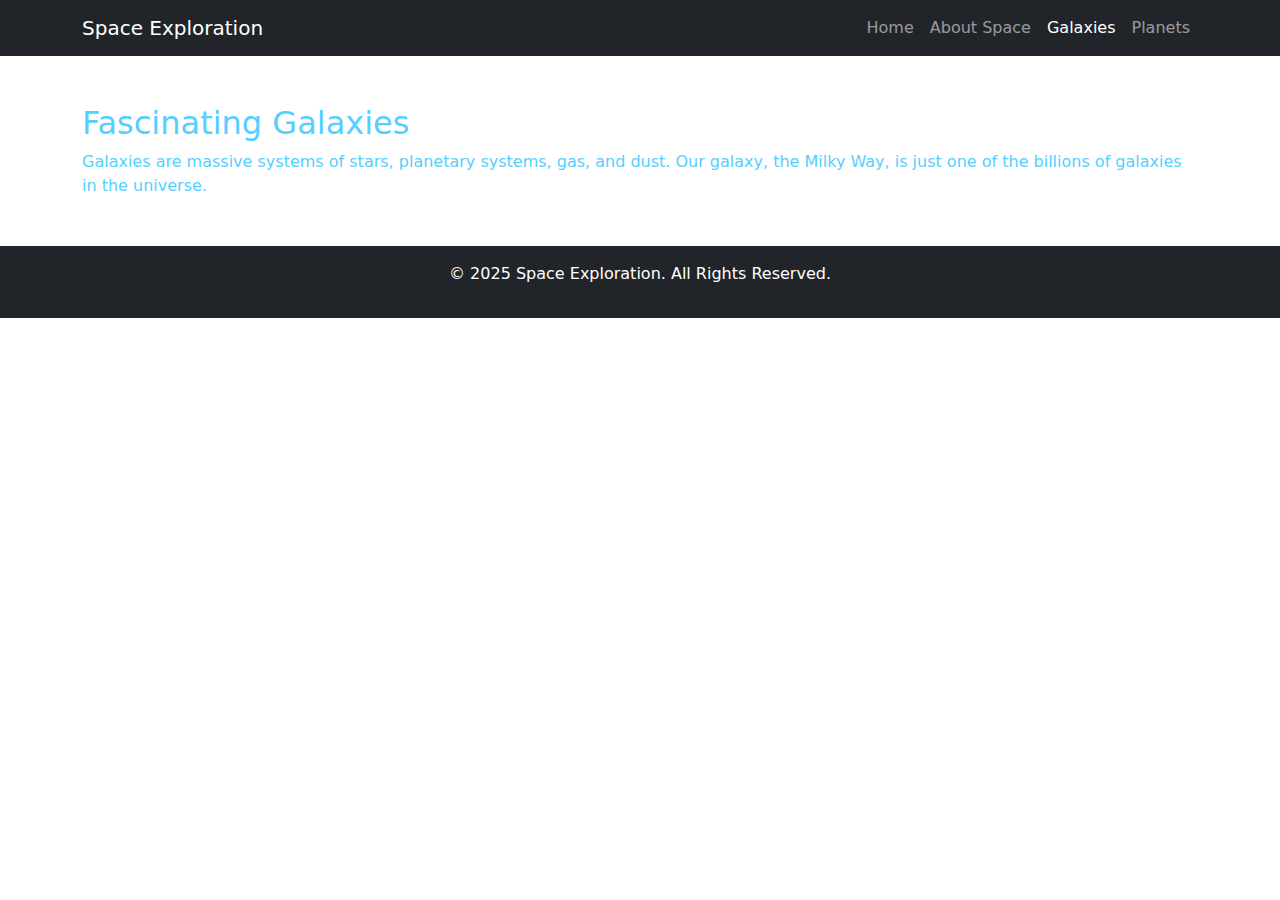
==== galaxies.html @ 07f9ffee "hi maam" ====
<!DOCTYPE html>
<html lang="en">

<head>
    <meta charset="UTF-8">
    <meta name="viewport" content="width=device-width, initial-scale=1.0">
    <title>Galaxies</title>
    <link href="https://cdn.jsdelivr.net/npm/bootstrap@5.3.0-alpha1/dist/css/bootstrap.min.css" rel="stylesheet">
    <link href="css/styles.css" rel="stylesheet">
</head>
<style>
    body {

        background-image: url("https://wallsdesk.com/wp-content/uploads/2016/09/Space-Wallpapers-HQ.jpg");
        background-repeat: no-repeat;
            background-size: cover;
            background-position:center ;
        color: rgb(85, 207, 255);
    }
</style>
<body>

    <!-- Navbar -->
    <nav class="navbar navbar-expand-lg navbar-dark bg-dark">
        <div class="container">
            <a class="navbar-brand" href="#">Space Exploration</a>
            <button class="navbar-toggler" type="button" data-bs-toggle="collapse" data-bs-target="#navbarNav"
                aria-controls="navbarNav" aria-expanded="false" aria-label="Toggle navigation">
                <span class="navbar-toggler-icon"></span>
            </button>
            <div class="collapse navbar-collapse" id="navbarNav">
                <ul class="navbar-nav ms-auto">
                    <li class="nav-item">
                        <a class="nav-link" href="index.html">Home</a>
                    </li>
                    <li class="nav-item">
                        <a class="nav-link" href="about.html">About Space</a>
                    </li>
                    <li class="nav-item">
                        <a class="nav-link active" href="galaxies.html">Galaxies</a>
                    </li>
                    <li class="nav-item">
                        <a class="nav-link" href="planets.html">Planets</a>
                    </li>
                </ul>
            </div>
        </div>
    </nav>

    <!-- Galaxies Section -->
    <div class="container mt-5">
        <h2>Fascinating Galaxies</h2>
        <p>Galaxies are massive systems of stars, planetary systems, gas, and dust. Our galaxy, the Milky Way, is just
            one of the billions of galaxies in the universe.</p>
    </div>

    <!-- Footer -->
    <footer class="text-center bg-dark text-white py-3 mt-5">
        <p>&copy; 2025 Space Exploration. All Rights Reserved.</p>
    </footer>

    <script src="https://cdn.jsdelivr.net/npm/@popperjs/core@2.9.3/dist/umd/popper.min.js"></script>
    <script src="https://cdn.jsdelivr.net/npm/bootstrap@5.3.0-alpha1/dist/js/bootstrap.min.js"></script>
</body>

</html>
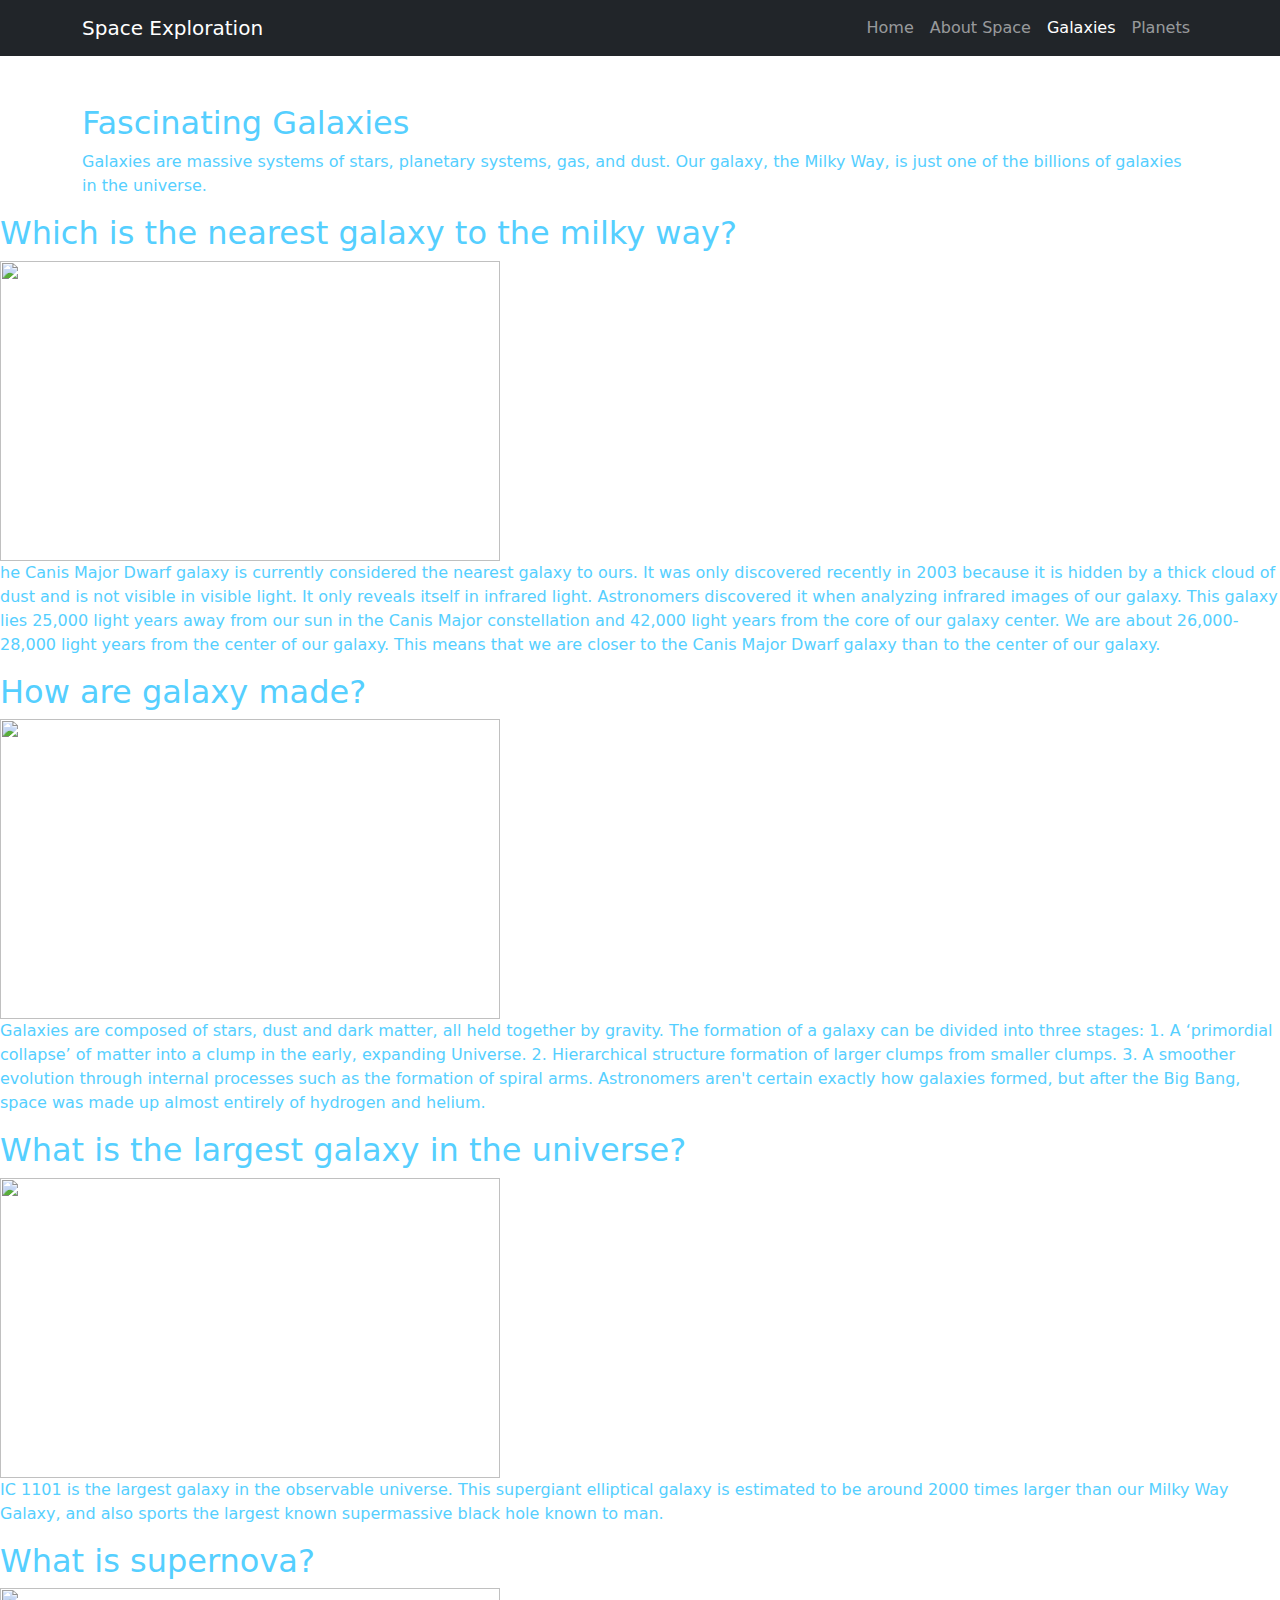
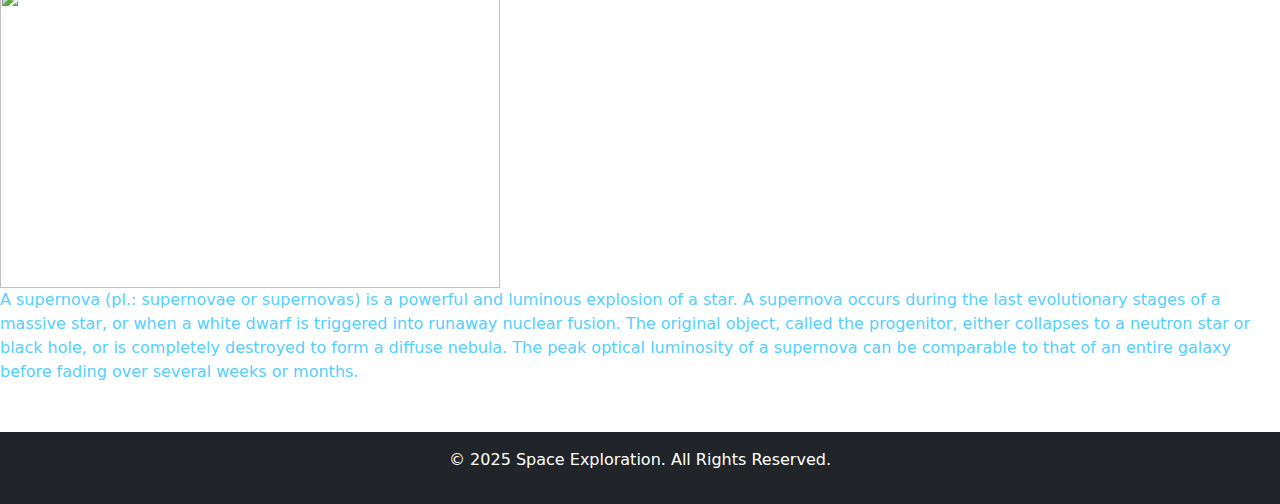
==== commit bcbc20c8: "hi maam" ====
--- a/galaxies.html
+++ b/galaxies.html
@@ -11,7 +11,7 @@
 <style>
     body {
 
-        background-image: url("https://wallsdesk.com/wp-content/uploads/2016/09/Space-Wallpapers-HQ.jpg");
+        background-image: url("https://removal.ai/wp-content/uploads/2021/05/image1.png");
         background-repeat: no-repeat;
             background-size: cover;
             background-position:center ;
@@ -53,6 +53,39 @@
         <p>Galaxies are massive systems of stars, planetary systems, gas, and dust. Our galaxy, the Milky Way, is just
             one of the billions of galaxies in the universe.</p>
     </div>
+    <h2>Which is the nearest galaxy to the milky way?</h2>
+    <img style="height:300px; width:500px;"
+        src="https://astronomytips.com/wp-content/uploads/2013/09/Andromeda-Galaxy-The-Nearest-Spiral-Galaxy-To-The-Milky-Way.jpg">
+    <p>he Canis Major Dwarf galaxy is currently considered the nearest galaxy to ours. It was only discovered recently in 2003
+    because it is hidden by a thick cloud of dust and is not visible in visible light. It only reveals itself in infrared
+    light. Astronomers discovered it when analyzing infrared images of our galaxy.
+    
+    This galaxy lies 25,000 light years away from our sun in the Canis Major constellation and 42,000 light years from the
+    core of our galaxy center. We are about 26,000-28,000 light years from the center of our galaxy. This means that we are
+    closer to the Canis Major Dwarf galaxy than to the center of our galaxy.</p>
+    <h2>How are galaxy made?</h2>
+    <img style="height:300px; width:500px;"
+        src="https://th.bing.com/th/id/OIP.beEqA66UUn-IMZcyiIa5cQHaEw?w=200&h=200&c=10&o=6&dpr=1.5&pid=Nasza++burzliwa+galaktyka.+Droga+Mleczna+stabilna%2c+uporz%c4%85dkowana+i+elegancka%3f+Nie+od+urodzenia.+Milky+Way%2c+Droga+Mleczna+-+najnowsze+badania+naukowe.+Tajemnice+Drogi+Mlecznej.+Kosmos.&rm=2">
+    <p>Galaxies are composed of stars, dust and dark matter, all held together by gravity. The formation of a galaxy can be
+    divided into three stages: 1. A ‘primordial collapse’ of matter into a clump in the early, expanding Universe. 2.
+    Hierarchical structure formation of larger clumps from smaller clumps. 3. A smoother evolution through internal
+    processes such as the formation of spiral arms. Astronomers aren't certain exactly how galaxies formed, but after the
+    Big Bang, space was made up almost entirely of hydrogen and helium.</p>
+    <h2>What is the largest galaxy in the universe?</h2>
+    <img style="height:300px; width:500px;"
+        src="https://miro.medium.com/max/2048/1*jEqqouRNPLrkNKf0WQv5Sw.jpeg">
+    <p>IC 1101 is the largest galaxy in the observable universe. This supergiant elliptical galaxy is estimated to be around
+    2000 times larger than our Milky Way Galaxy, and also sports the largest known supermassive black hole known to man.</p>
+    <h2>What is supernova?</h2>
+    <img style="height:300px; width:500px;"
+    src="https://th.bing.com/th/id/OSK.HEROecg5gV16gFoR6ybrY-nKI7K-saWHh5p8P4Fvcef5Beo?w=312&h=200&c=7&rs=1&o=6&dpr=1.5&pid=SANGAM">
+    <p>A supernova (pl.: supernovae or supernovas) is a powerful and luminous explosion of a star. A supernova occurs during
+    the last evolutionary stages of a massive star, or when a white dwarf is triggered into runaway nuclear fusion. The
+    original object, called the progenitor, either collapses to a neutron star or black hole, or is completely destroyed to
+    form a diffuse nebula. The peak optical luminosity of a supernova can be comparable to that of an entire galaxy before
+    fading over several weeks or months.</p>
+
+
 
     <!-- Footer -->
     <footer class="text-center bg-dark text-white py-3 mt-5">
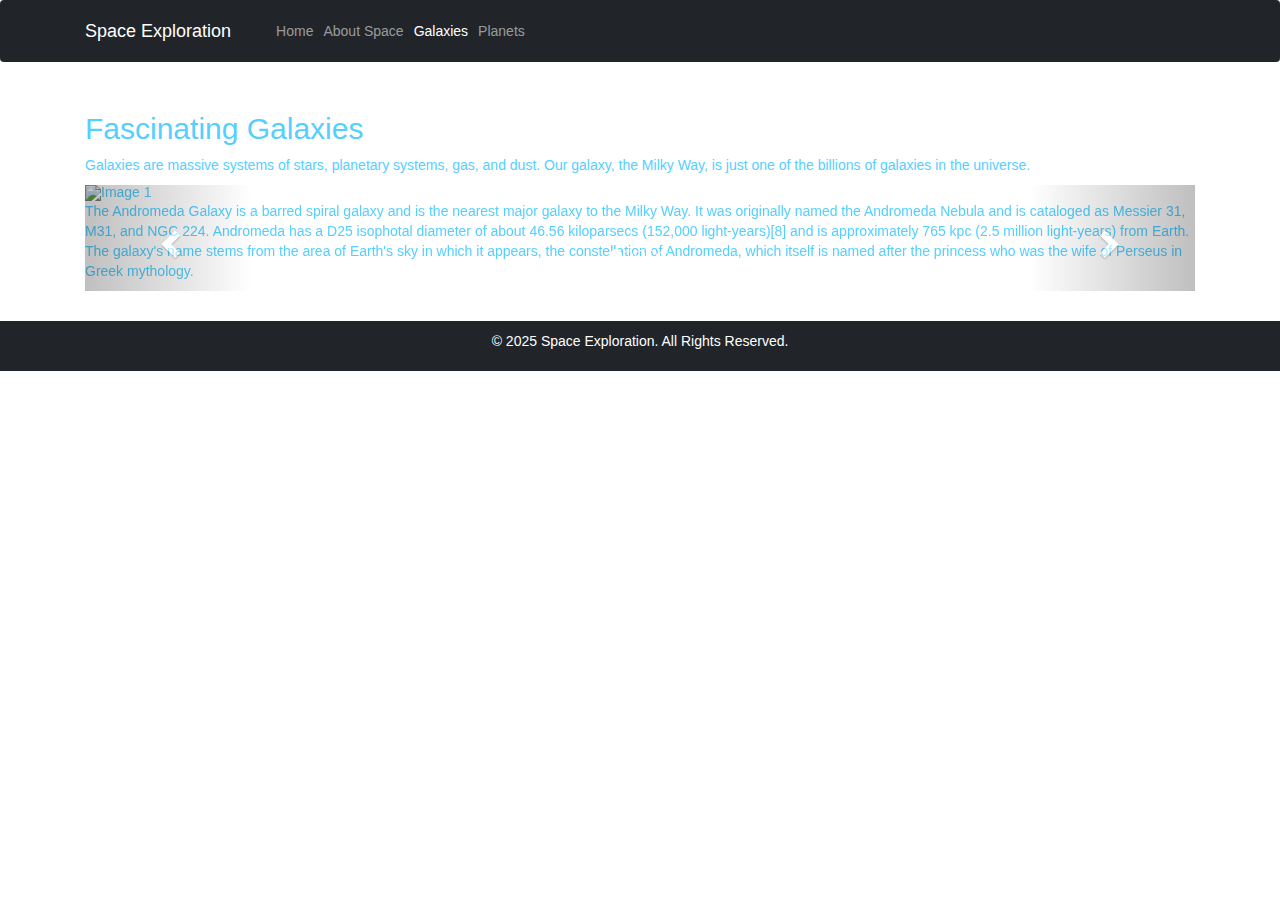
==== commit 1bb80a5f: "hi maam" ====
--- a/galaxies.html
+++ b/galaxies.html
@@ -7,17 +7,23 @@
     <title>Galaxies</title>
     <link href="https://cdn.jsdelivr.net/npm/bootstrap@5.3.0-alpha1/dist/css/bootstrap.min.css" rel="stylesheet">
     <link href="css/styles.css" rel="stylesheet">
+    <link rel="stylesheet" href="https://maxcdn.bootstrapcdn.com/bootstrap/3.4.1/css/bootstrap.min.css">
+
+    <script src="https://ajax.googleapis.com/ajax/libs/jquery/3.5.1/jquery.min.js"></script>
+
+    <script src="https://maxcdn.bootstrapcdn.com/bootstrap/3.4.1/js/bootstrap.min.js"></script>
 </head>
 <style>
     body {
 
         background-image: url("https://removal.ai/wp-content/uploads/2021/05/image1.png");
         background-repeat: no-repeat;
-            background-size: cover;
-            background-position:center ;
+        background-size: cover;
+        background-position: center;
         color: rgb(85, 207, 255);
     }
 </style>
+
 <body>
 
     <!-- Navbar -->
@@ -47,43 +53,135 @@
         </div>
     </nav>
 
+
     <!-- Galaxies Section -->
+
     <div class="container mt-5">
         <h2>Fascinating Galaxies</h2>
         <p>Galaxies are massive systems of stars, planetary systems, gas, and dust. Our galaxy, the Milky Way, is just
             one of the billions of galaxies in the universe.</p>
+        <div id="myCarousel" class="carousel slide" data-ride="carousel">
+
+            <!-- Indicators -->
+
+            <ol class="carousel-indicators">
+
+                <li data-target="#myCarousel" data-slide-to="0" class="active"></li>
+
+                <li data-target="#myCarousel" data-slide-to="1"></li>
+
+                <li data-target="#myCarousel" data-slide-to="2"></li>
+
+                <li data-target="#myCarousel" data-slide-to="3"></li>
+                
+                <li data-target="#myCarousel" data-slide-to="4"></li>
+
+            </ol>
+
+            <!-- Wrapper for slides -->
+
+            <div class="carousel-inner">
+
+                <div class="item active">
+
+                    <img src="https://th.bing.com/th/id/R.af5641cf84e889ccf46d93dc1524c814?rik=lMj%2blUchMAmJLA&riu=http%3a%2f%2fwww.gannett-cdn.com%2f-mm-%2f414987c999396602f2d4a57b00240c702f293a5a%2fc%3d0-50-534-352%26r%3dx1803%26c%3d3200x1800%2flocal%2f-%2fmedia%2f2015%2f01%2f20%2fUSATODAY%2fUSATODAY%2f635573577805533864-635573330936639965-Andromeda-Galaxy.jpg&ehk=wMhLzoxCddlpbsLsygnpCk2mrZUrhg5oEI4M%2fGhjMPc%3d&risl=&pid=ImgRaw&r=0"
+                        alt="Image 1">
+                    <p>The Andromeda Galaxy is a barred spiral galaxy and is the nearest major galaxy to the Milky Way.
+                        It was originally named the Andromeda Nebula and is cataloged as Messier 31, M31, and NGC 224. Andromeda has a D25
+                        isophotal diameter of about 46.56 kiloparsecs (152,000 light-years)[8] and is approximately 765 kpc (2.5 million
+                        light-years) from Earth. The galaxy's name stems from the area of Earth's sky in which it appears, the constellation of
+                        Andromeda, which itself is named after the princess who was the wife of Perseus in Greek
+                        mythology.</p>
+
+                </div>
+
+                <div class="item">
+<h2>Which is the nearest galaxy to the milky way?</h2>
+<img style="height:300px; width:500px;"
+    src="https://astronomytips.com/wp-content/uploads/2013/09/Andromeda-Galaxy-The-Nearest-Spiral-Galaxy-To-The-Milky-Way.jpg">
+<p>he Canis Major Dwarf galaxy is currently considered the nearest galaxy to ours. It was only discovered
+    recently in 2003
+    because it is hidden by a thick cloud of dust and is not visible in visible light. It only reveals itself in
+    infrared
+    light. Astronomers discovered it when analyzing infrared images of our galaxy.
+
+    This galaxy lies 25,000 light years away from our sun in the Canis Major constellation and 42,000 light
+    years from the
+    core of our galaxy center. We are about 26,000-28,000 light years from the center of our galaxy. This means
+    that we are
+    closer to the Canis Major Dwarf galaxy than to the center of our galaxy.</p>
+                   
+                </div>
+
+
+                <div class="item">
+<h2>How are galaxy made?</h2>
+<img style="height:300px; width:500px;"
+    src="https://th.bing.com/th/id/OIP.beEqA66UUn-IMZcyiIa5cQHaEw?w=200&h=200&c=10&o=6&dpr=1.5&pid=Nasza++burzliwa+galaktyka.+Droga+Mleczna+stabilna%2c+uporz%c4%85dkowana+i+elegancka%3f+Nie+od+urodzenia.+Milky+Way%2c+Droga+Mleczna+-+najnowsze+badania+naukowe.+Tajemnice+Drogi+Mlecznej.+Kosmos.&rm=2">
+<p>Galaxies are composed of stars, dust and dark matter, all held together by gravity. The formation of a galaxy
+    can be
+    divided into three stages: 1. A ‘primordial collapse’ of matter into a clump in the early, expanding
+    Universe. 2.
+    Hierarchical structure formation of larger clumps from smaller clumps. 3. A smoother evolution through
+    internal
+    processes such as the formation of spiral arms. Astronomers aren't certain exactly how galaxies formed, but
+    after the
+    Big Bang, space was made up almost entirely of hydrogen and helium.</p>
+                  
+                </div>
+
+                <div class="item">
+                <h2>What is the largest galaxy in the universe?</h2>
+                <img style="height:300px; width:500px;" src="https://miro.medium.com/max/2048/1*jEqqouRNPLrkNKf0WQv5Sw.jpeg">
+                <p>IC 1101 is the largest galaxy in the observable universe. This supergiant elliptical galaxy is estimated to
+                    be around
+                    2000 times larger than our Milky Way Galaxy, and also sports the largest known supermassive black hole known
+                    to man.</p>
+                
+                </div>
+                
+                
+                <div class="item">
+                <h2>What is supernova?</h2>
+                <img style="height:300px; width:500px;"
+                    src="https://th.bing.com/th/id/OSK.HEROecg5gV16gFoR6ybrY-nKI7K-saWHh5p8P4Fvcef5Beo?w=312&h=200&c=7&rs=1&o=6&dpr=1.5&pid=SANGAM">
+                <p>A supernova (pl.: supernovae or supernovas) is a powerful and luminous explosion of a star. A supernova
+                    occurs during
+                    the last evolutionary stages of a massive star, or when a white dwarf is triggered into runaway nuclear
+                    fusion. The
+                    original object, called the progenitor, either collapses to a neutron star or black hole, or is completely
+                    destroyed to
+                    form a diffuse nebula. The peak optical luminosity of a supernova can be comparable to that of an entire
+                    galaxy before
+                    fading over several weeks or months.</p>
+                
+                </div>
+            </div>
+
+            <!-- Left and right controls -->
+
+            <a class="left carousel-control" href="#" data-slide="prev">
+
+                <span class="glyphicon glyphicon-chevron-left"></span>
+
+                <span class="sr-only">Previous</span>
+
+            </a>
+
+            <a class="right carousel-control" href="#myCarousel" data-slide="next">
+
+                <span class="glyphicon glyphicon-chevron-right"></span>
+
+                <span class="sr-only">Next</span>
+
+            </a>
+
+        </div>
+       
+        
+       
+       
     </div>
-    <h2>Which is the nearest galaxy to the milky way?</h2>
-    <img style="height:300px; width:500px;"
-        src="https://astronomytips.com/wp-content/uploads/2013/09/Andromeda-Galaxy-The-Nearest-Spiral-Galaxy-To-The-Milky-Way.jpg">
-    <p>he Canis Major Dwarf galaxy is currently considered the nearest galaxy to ours. It was only discovered recently in 2003
-    because it is hidden by a thick cloud of dust and is not visible in visible light. It only reveals itself in infrared
-    light. Astronomers discovered it when analyzing infrared images of our galaxy.
-    
-    This galaxy lies 25,000 light years away from our sun in the Canis Major constellation and 42,000 light years from the
-    core of our galaxy center. We are about 26,000-28,000 light years from the center of our galaxy. This means that we are
-    closer to the Canis Major Dwarf galaxy than to the center of our galaxy.</p>
-    <h2>How are galaxy made?</h2>
-    <img style="height:300px; width:500px;"
-        src="https://th.bing.com/th/id/OIP.beEqA66UUn-IMZcyiIa5cQHaEw?w=200&h=200&c=10&o=6&dpr=1.5&pid=Nasza++burzliwa+galaktyka.+Droga+Mleczna+stabilna%2c+uporz%c4%85dkowana+i+elegancka%3f+Nie+od+urodzenia.+Milky+Way%2c+Droga+Mleczna+-+najnowsze+badania+naukowe.+Tajemnice+Drogi+Mlecznej.+Kosmos.&rm=2">
-    <p>Galaxies are composed of stars, dust and dark matter, all held together by gravity. The formation of a galaxy can be
-    divided into three stages: 1. A ‘primordial collapse’ of matter into a clump in the early, expanding Universe. 2.
-    Hierarchical structure formation of larger clumps from smaller clumps. 3. A smoother evolution through internal
-    processes such as the formation of spiral arms. Astronomers aren't certain exactly how galaxies formed, but after the
-    Big Bang, space was made up almost entirely of hydrogen and helium.</p>
-    <h2>What is the largest galaxy in the universe?</h2>
-    <img style="height:300px; width:500px;"
-        src="https://miro.medium.com/max/2048/1*jEqqouRNPLrkNKf0WQv5Sw.jpeg">
-    <p>IC 1101 is the largest galaxy in the observable universe. This supergiant elliptical galaxy is estimated to be around
-    2000 times larger than our Milky Way Galaxy, and also sports the largest known supermassive black hole known to man.</p>
-    <h2>What is supernova?</h2>
-    <img style="height:300px; width:500px;"
-    src="https://th.bing.com/th/id/OSK.HEROecg5gV16gFoR6ybrY-nKI7K-saWHh5p8P4Fvcef5Beo?w=312&h=200&c=7&rs=1&o=6&dpr=1.5&pid=SANGAM">
-    <p>A supernova (pl.: supernovae or supernovas) is a powerful and luminous explosion of a star. A supernova occurs during
-    the last evolutionary stages of a massive star, or when a white dwarf is triggered into runaway nuclear fusion. The
-    original object, called the progenitor, either collapses to a neutron star or black hole, or is completely destroyed to
-    form a diffuse nebula. The peak optical luminosity of a supernova can be comparable to that of an entire galaxy before
-    fading over several weeks or months.</p>
 
 
 
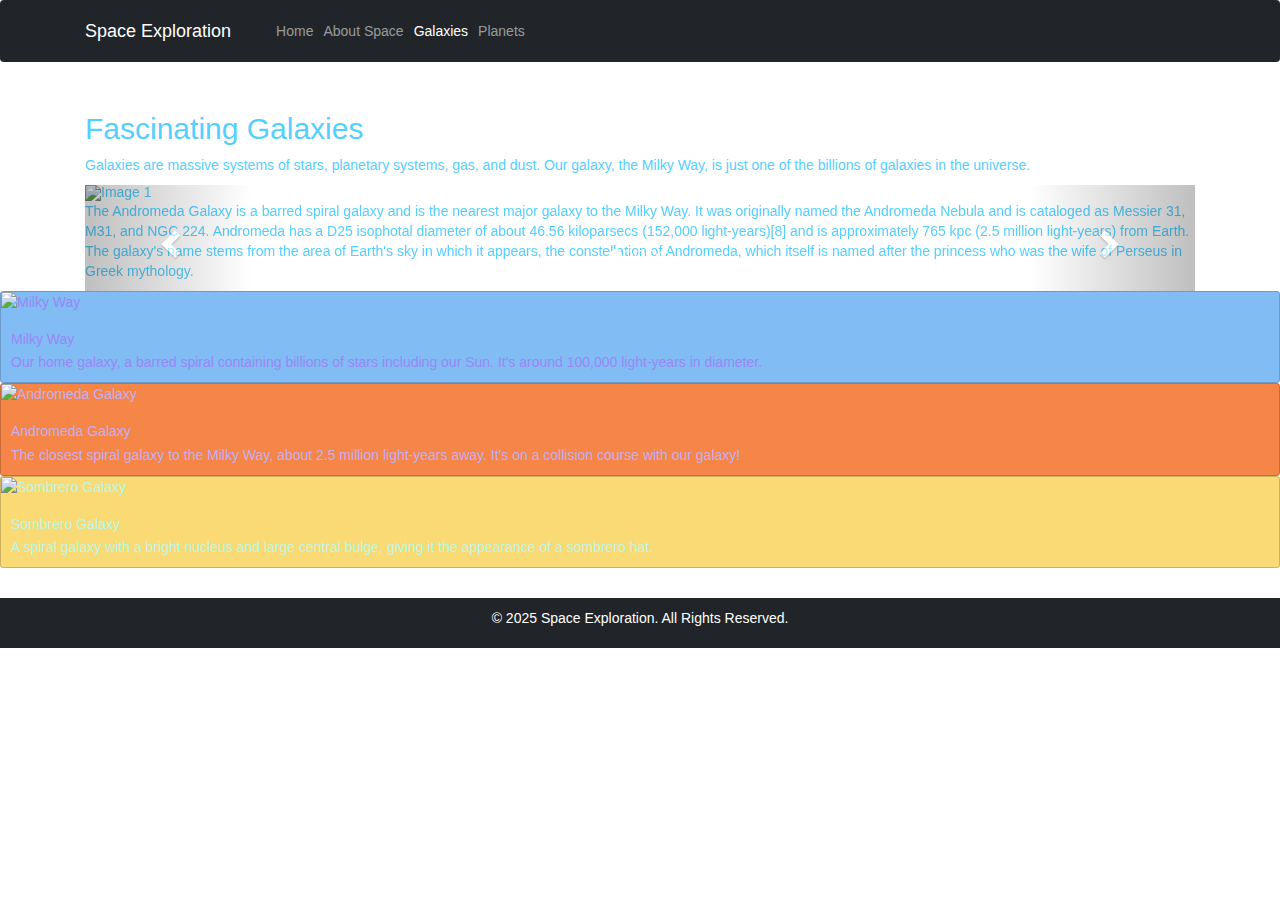
==== commit 602edc8a: "hi maam" ====
--- a/galaxies.html
+++ b/galaxies.html
@@ -22,6 +22,18 @@
         background-position: center;
         color: rgb(85, 207, 255);
     }
+    #m1{
+background-color: rgb(130, 188, 245);
+color: rgb(152, 136, 244);
+}
+#m2{
+background-color: rgb(246, 133, 72);
+color: rgb(197, 175, 240);
+}
+#m3{
+background-color: rgb(249, 218, 116);
+color: rgb(187, 247, 228);
+}
 </style>
 
 <body>
@@ -177,11 +189,51 @@
             </a>
 
         </div>
-       
+       </div>
+
+        <div class="col">
+            <div class="card h-100" id="m1">
+                <img src="https://th.bing.com/th/id/R.90b6b1f152730d9303972c1852391084?rik=XCjdASbMw%2b8tAQ&pid=ImgRaw&r=0" class="card-img-top"
+                    alt="Milky Way">
+                <div class="card-body">
+                    <h5 class="card-title">Milky Way</h5>
+                    <p class="card-text">
+                        Our home galaxy, a barred spiral containing billions of stars including our Sun. It's around 100,000
+                        light-years in diameter.
+                    </p>
+                </div>
+            </div>
+        </div>
         
-       
-       
-    </div>
+        <!-- Andromeda Galaxy Card -->
+        <div class="col">
+            <div class="card h-100" id="m2">
+                <img src="https://3.bp.blogspot.com/-OaHkoGL16qo/WR92JWKkykI/AAAAAAAA_YU/RjsRHR0OH2Edw83RDOuwPoXUDbsdpyehwCLcB/s1600/Andromeda-Galaxy-11.jpg"
+                    class="card-img-top" alt="Andromeda Galaxy">
+                <div class="card-body">
+                    <h5 class="card-title">Andromeda Galaxy</h5>
+                    <p class="card-text">
+                        The closest spiral galaxy to the Milky Way, about 2.5 million light-years away. It's on a collision
+                        course with our galaxy!
+                    </p>
+                </div>
+            </div>
+        </div>
+        
+        <!-- Sombrero Galaxy Card -->
+        <div class="col">
+            <div class="card h-100" id="m3">
+                <img src="https://th.bing.com/th/id/OIP.62-NqVzVrbKHvdcBKI2coAHaDN?rs=1&pid=ImgDetMain"
+                    class="card-img-top" alt="Sombrero Galaxy">
+                <div class="card-body">
+                    <h5 class="card-title">Sombrero Galaxy</h5>
+                    <p class="card-text">
+                        A spiral galaxy with a bright nucleus and large central bulge, giving it the appearance of a sombrero
+                        hat.
+                    </p>
+                </div>
+            </div>
+        </div>
 
 
 
